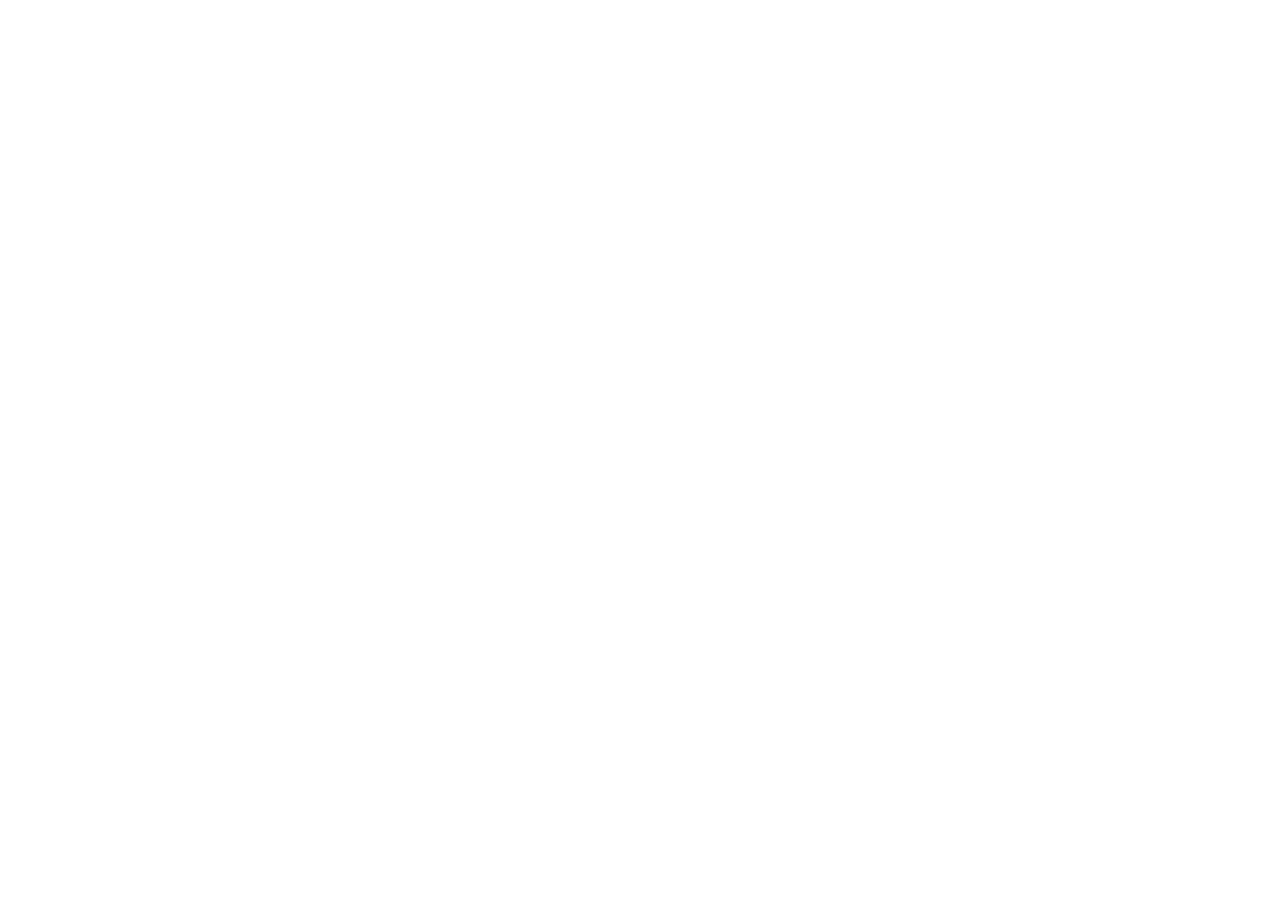
==== docs/index.html @ c4a49fe0 "docs agregado" ====
<!doctype html><html lang="en"><head><meta charset="utf-8"/><link rel="icon" href="/favicon.ico"/><meta name="viewport" content="width=device-width,initial-scale=1"/><meta name="theme-color" content="#000000"/><meta name="description" content="Web site created using create-react-app"/><link rel="apple-touch-icon" href="/logo192.png"/><link rel="manifest" href="/manifest.json"/><link rel="stylesheet" href="https://cdnjs.cloudflare.com/ajax/libs/animate.css/4.1.1/animate.min.css"/><title>Gif expert app</title><link href="/static/css/main.7f1cc180.chunk.css" rel="stylesheet"></head><body><noscript>You need to enable JavaScript to run this app.</noscript><div id="root"></div><script>!function(e){function r(r){for(var n,p,f=r[0],i=r[1],l=r[2],c=0,s=[];c<f.length;c++)p=f[c],Object.prototype.hasOwnProperty.call(o,p)&&o[p]&&s.push(o[p][0]),o[p]=0;for(n in i)Object.prototype.hasOwnProperty.call(i,n)&&(e[n]=i[n]);for(a&&a(r);s.length;)s.shift()();return u.push.apply(u,l||[]),t()}function t(){for(var e,r=0;r<u.length;r++){for(var t=u[r],n=!0,f=1;f<t.length;f++){var i=t[f];0!==o[i]&&(n=!1)}n&&(u.splice(r--,1),e=p(p.s=t[0]))}return e}var n={},o={1:0},u=[];function p(r){if(n[r])return n[r].exports;var t=n[r]={i:r,l:!1,exports:{}};return e[r].call(t.exports,t,t.exports,p),t.l=!0,t.exports}p.m=e,p.c=n,p.d=function(e,r,t){p.o(e,r)||Object.defineProperty(e,r,{enumerable:!0,get:t})},p.r=function(e){"undefined"!=typeof Symbol&&Symbol.toStringTag&&Object.defineProperty(e,Symbol.toStringTag,{value:"Module"}),Object.defineProperty(e,"__esModule",{value:!0})},p.t=function(e,r){if(1&r&&(e=p(e)),8&r)return e;if(4&r&&"object"==typeof e&&e&&e.__esModule)return e;var t=Object.create(null);if(p.r(t),Object.defineProperty(t,"default",{enumerable:!0,value:e}),2&r&&"string"!=typeof e)for(var n in e)p.d(t,n,function(r){return e[r]}.bind(null,n));return t},p.n=function(e){var r=e&&e.__esModule?function(){return e.default}:function(){return e};return p.d(r,"a",r),r},p.o=function(e,r){return Object.prototype.hasOwnProperty.call(e,r)},p.p="/";var f=this["webpackJsonpgif-expert-app"]=this["webpackJsonpgif-expert-app"]||[],i=f.push.bind(f);f.push=r,f=f.slice();for(var l=0;l<f.length;l++)r(f[l]);var a=i;t()}([])</script><script src="/static/js/2.95a11297.chunk.js"></script><script src="/static/js/main.005fdac6.chunk.js"></script></body></html>
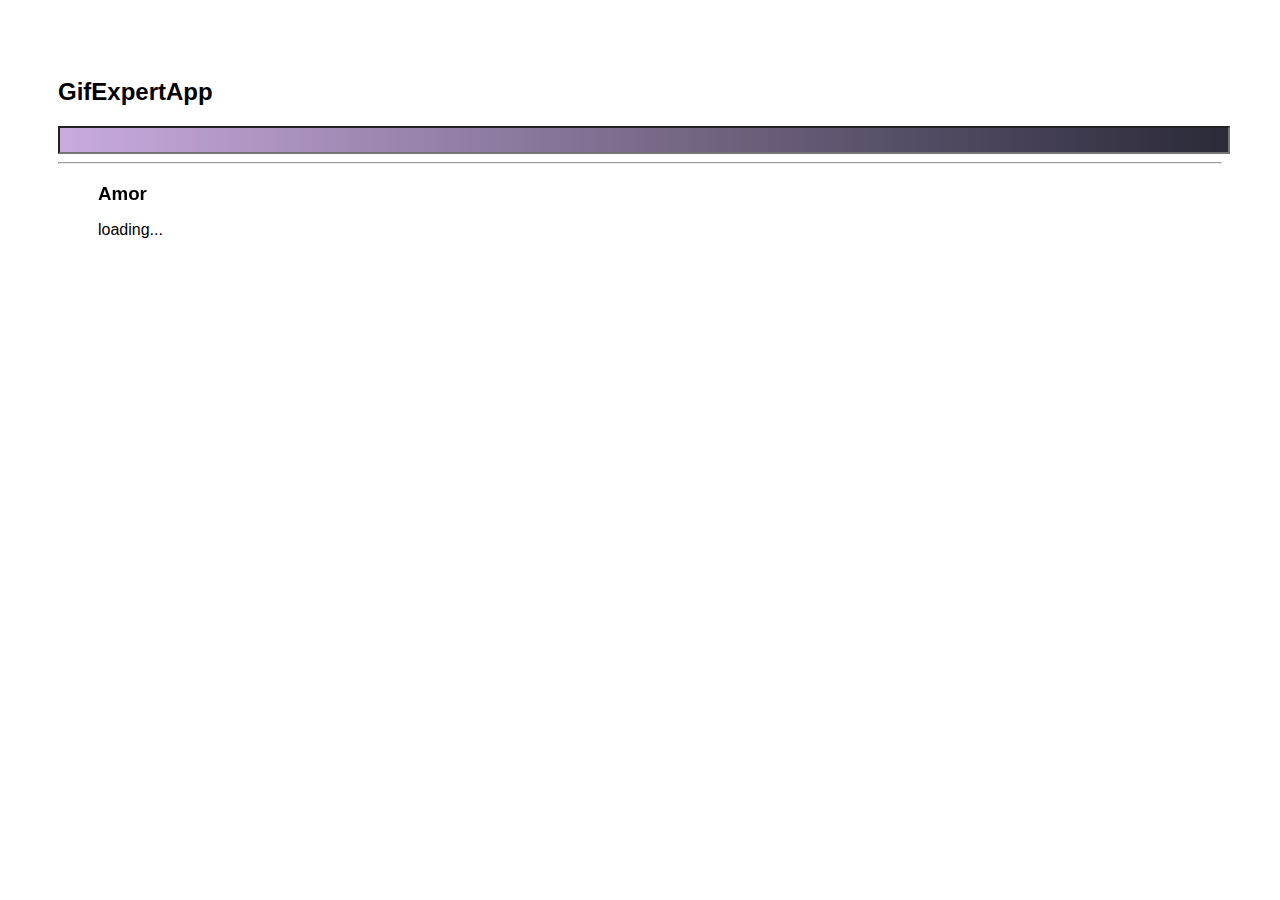
==== commit ebc2dd05: "Modificacion index.html" ====
--- a/docs/index.html
+++ b/docs/index.html
@@ -1 +1,99 @@
-<!doctype html><html lang="en"><head><meta charset="utf-8"/><link rel="icon" href="/favicon.ico"/><meta name="viewport" content="width=device-width,initial-scale=1"/><meta name="theme-color" content="#000000"/><meta name="description" content="Web site created using create-react-app"/><link rel="apple-touch-icon" href="/logo192.png"/><link rel="manifest" href="/manifest.json"/><link rel="stylesheet" href="https://cdnjs.cloudflare.com/ajax/libs/animate.css/4.1.1/animate.min.css"/><title>Gif expert app</title><link href="/static/css/main.7f1cc180.chunk.css" rel="stylesheet"></head><body><noscript>You need to enable JavaScript to run this app.</noscript><div id="root"></div><script>!function(e){function r(r){for(var n,p,f=r[0],i=r[1],l=r[2],c=0,s=[];c<f.length;c++)p=f[c],Object.prototype.hasOwnProperty.call(o,p)&&o[p]&&s.push(o[p][0]),o[p]=0;for(n in i)Object.prototype.hasOwnProperty.call(i,n)&&(e[n]=i[n]);for(a&&a(r);s.length;)s.shift()();return u.push.apply(u,l||[]),t()}function t(){for(var e,r=0;r<u.length;r++){for(var t=u[r],n=!0,f=1;f<t.length;f++){var i=t[f];0!==o[i]&&(n=!1)}n&&(u.splice(r--,1),e=p(p.s=t[0]))}return e}var n={},o={1:0},u=[];function p(r){if(n[r])return n[r].exports;var t=n[r]={i:r,l:!1,exports:{}};return e[r].call(t.exports,t,t.exports,p),t.l=!0,t.exports}p.m=e,p.c=n,p.d=function(e,r,t){p.o(e,r)||Object.defineProperty(e,r,{enumerable:!0,get:t})},p.r=function(e){"undefined"!=typeof Symbol&&Symbol.toStringTag&&Object.defineProperty(e,Symbol.toStringTag,{value:"Module"}),Object.defineProperty(e,"__esModule",{value:!0})},p.t=function(e,r){if(1&r&&(e=p(e)),8&r)return e;if(4&r&&"object"==typeof e&&e&&e.__esModule)return e;var t=Object.create(null);if(p.r(t),Object.defineProperty(t,"default",{enumerable:!0,value:e}),2&r&&"string"!=typeof e)for(var n in e)p.d(t,n,function(r){return e[r]}.bind(null,n));return t},p.n=function(e){var r=e&&e.__esModule?function(){return e.default}:function(){return e};return p.d(r,"a",r),r},p.o=function(e,r){return Object.prototype.hasOwnProperty.call(e,r)},p.p="/";var f=this["webpackJsonpgif-expert-app"]=this["webpackJsonpgif-expert-app"]||[],i=f.push.bind(f);f.push=r,f=f.slice();for(var l=0;l<f.length;l++)r(f[l]);var a=i;t()}([])</script><script src="/static/js/2.95a11297.chunk.js"></script><script src="/static/js/main.005fdac6.chunk.js"></script></body></html>+<!doctype html>
+<html lang="en">
+
+<head>
+    <meta charset="utf-8" />
+    <link rel="icon" href="./favicon.ico" />
+    <meta name="viewport" content="width=device-width,initial-scale=1" />
+    <meta name="theme-color" content="#000000" />
+    <meta name="description" content="Web site created using create-react-app" />
+    <link rel="apple-touch-icon" href="./logo192.png" />
+    <link rel="manifest" href="./manifest.json" />
+    <link rel="stylesheet" href="https://cdnjs.cloudflare.com/ajax/libs/animate.css/4.1.1/animate.min.css" />
+    <title>Gif expert app</title>
+    <link href="./static/css/main.7f1cc180.chunk.css" rel="stylesheet">
+</head>
+
+<body><noscript>You need to enable JavaScript to run this app.</noscript>
+    <div id="root"></div>
+    <script>
+        ! function (e) {
+            function r(r) {
+                for (var n, p, f = r[0], i = r[1], l = r[2], c = 0, s = []; c < f.length; c++) p = f[c], Object
+                    .prototype.hasOwnProperty.call(o, p) && o[p] && s.push(o[p][0]), o[p] = 0;
+                for (n in i) Object.prototype.hasOwnProperty.call(i, n) && (e[n] = i[n]);
+                for (a && a(r); s.length;) s.shift()();
+                return u.push.apply(u, l || []), t()
+            }
+
+            function t() {
+                for (var e, r = 0; r < u.length; r++) {
+                    for (var t = u[r], n = !0, f = 1; f < t.length; f++) {
+                        var i = t[f];
+                        0 !== o[i] && (n = !1)
+                    }
+                    n && (u.splice(r--, 1), e = p(p.s = t[0]))
+                }
+                return e
+            }
+            var n = {},
+                o = {
+                    1: 0
+                },
+                u = [];
+
+            function p(r) {
+                if (n[r]) return n[r].exports;
+                var t = n[r] = {
+                    i: r,
+                    l: !1,
+                    exports: {}
+                };
+                return e[r].call(t.exports, t, t.exports, p), t.l = !0, t.exports
+            }
+            p.m = e, p.c = n, p.d = function (e, r, t) {
+                p.o(e, r) || Object.defineProperty(e, r, {
+                    enumerable: !0,
+                    get: t
+                })
+            }, p.r = function (e) {
+                "undefined" != typeof Symbol && Symbol.toStringTag && Object.defineProperty(e, Symbol.toStringTag, {
+                    value: "Module"
+                }), Object.defineProperty(e, "__esModule", {
+                    value: !0
+                })
+            }, p.t = function (e, r) {
+                if (1 & r && (e = p(e)), 8 & r) return e;
+                if (4 & r && "object" == typeof e && e && e.__esModule) return e;
+                var t = Object.create(null);
+                if (p.r(t), Object.defineProperty(t, "default", {
+                        enumerable: !0,
+                        value: e
+                    }), 2 & r && "string" != typeof e)
+                    for (var n in e) p.d(t, n, function (r) {
+                        return e[r]
+                    }.bind(null, n));
+                return t
+            }, p.n = function (e) {
+                var r = e && e.__esModule ? function () {
+                    return e.default
+                } : function () {
+                    return e
+                };
+                return p.d(r, "a", r), r
+            }, p.o = function (e, r) {
+                return Object.prototype.hasOwnProperty.call(e, r)
+            }, p.p = "/";
+            var f = this["webpackJsonpgif-expert-app"] = this["webpackJsonpgif-expert-app"] || [],
+                i = f.push.bind(f);
+            f.push = r, f = f.slice();
+            for (var l = 0; l < f.length; l++) r(f[l]);
+            var a = i;
+            t()
+        }([])
+    </script>
+    <script src="./static/js/2.95a11297.chunk.js"></script>
+    <script src="./static/js/main.005fdac6.chunk.js"></script>
+</body>
+
+</html>--- a/docs/static/css/main.7f1cc180.chunk.css
+++ b/docs/static/css/main.7f1cc180.chunk.css
@@ -0,0 +1,2 @@
+*{font-family:Arial,Helvetica,sans-serif}body{padding:50px;background-image:url(https://www.wallpapertip.com/wmimgs/81-810286_simple-wallpaper-for-laptop-hd.jpg);background-attachment:fixed}input{width:100%;font-size:1.2rem;background:linear-gradient(90deg,rgba(178,135,208,.701),#2a2a38)}.card-grid{display:flex;flex-direction:row;flex-wrap:wrap}.card{align-content:center;border-radius:6px;overflow:hidden;margin-bottom:10px;margin-right:hidden;-webkit-backdrop-filter:blur(4px);backdrop-filter:blur(4px)}.card p{padding:5px;text-align:left;color:#fff}.card img{width:50%;height:80%}.animate__animated.animate__backInDown{--animate-duration:0.5s}
+/*# sourceMappingURL=main.7f1cc180.chunk.css.map */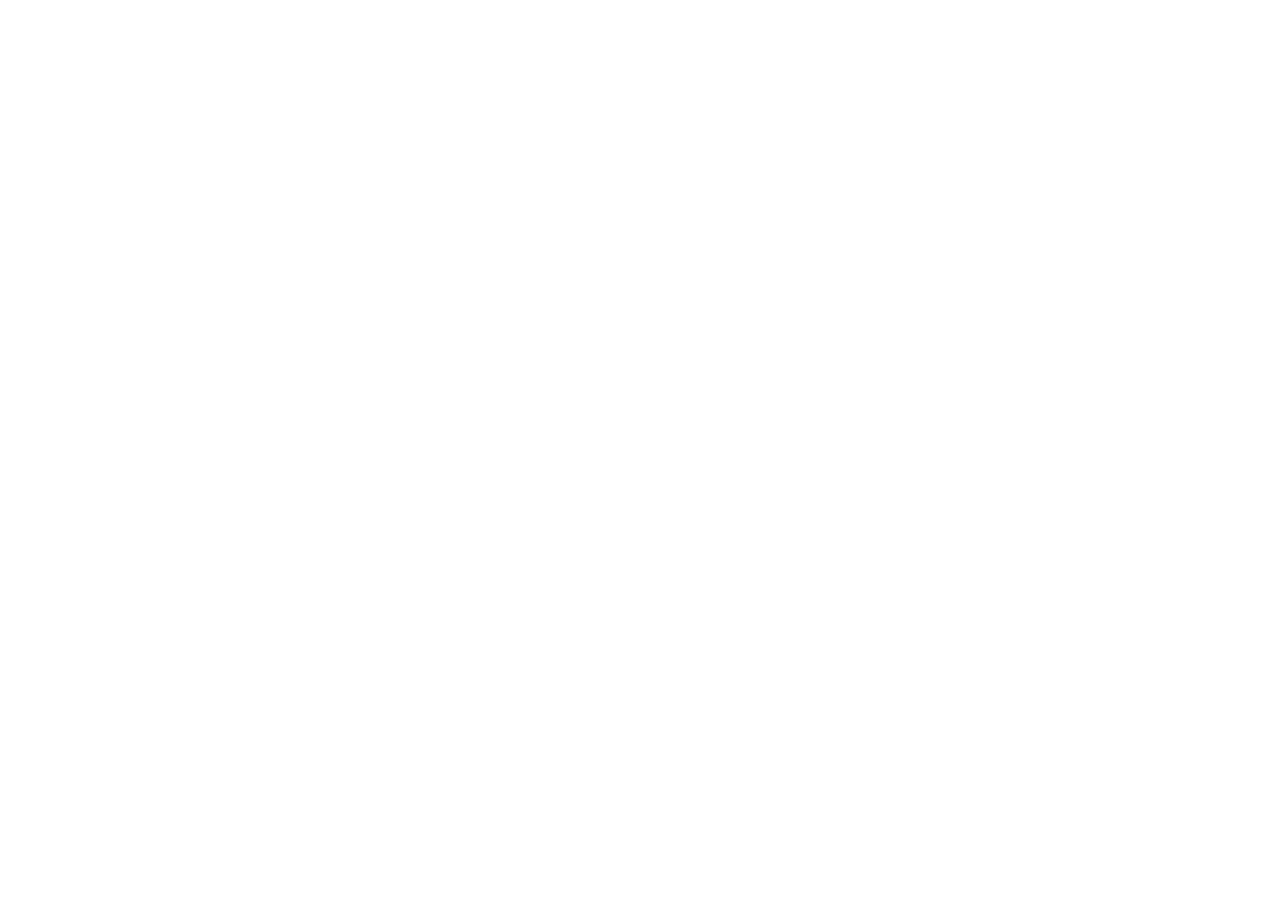
==== commit d0202121: "Ultima modificacion" ====
--- a/docs/index.html
+++ b/docs/index.html
@@ -92,8 +92,8 @@
             t()
         }([])
     </script>
-    <script src="./static/js/2.95a11297.chunk.js"></script>
-    <script src="./static/js/main.005fdac6.chunk.js"></script>
+    <script src="/static/js/2.95a11297.chunk.js"></script>
+    <script src="/static/js/main.005fdac6.chunk.js"></script>
 </body>
 
 </html>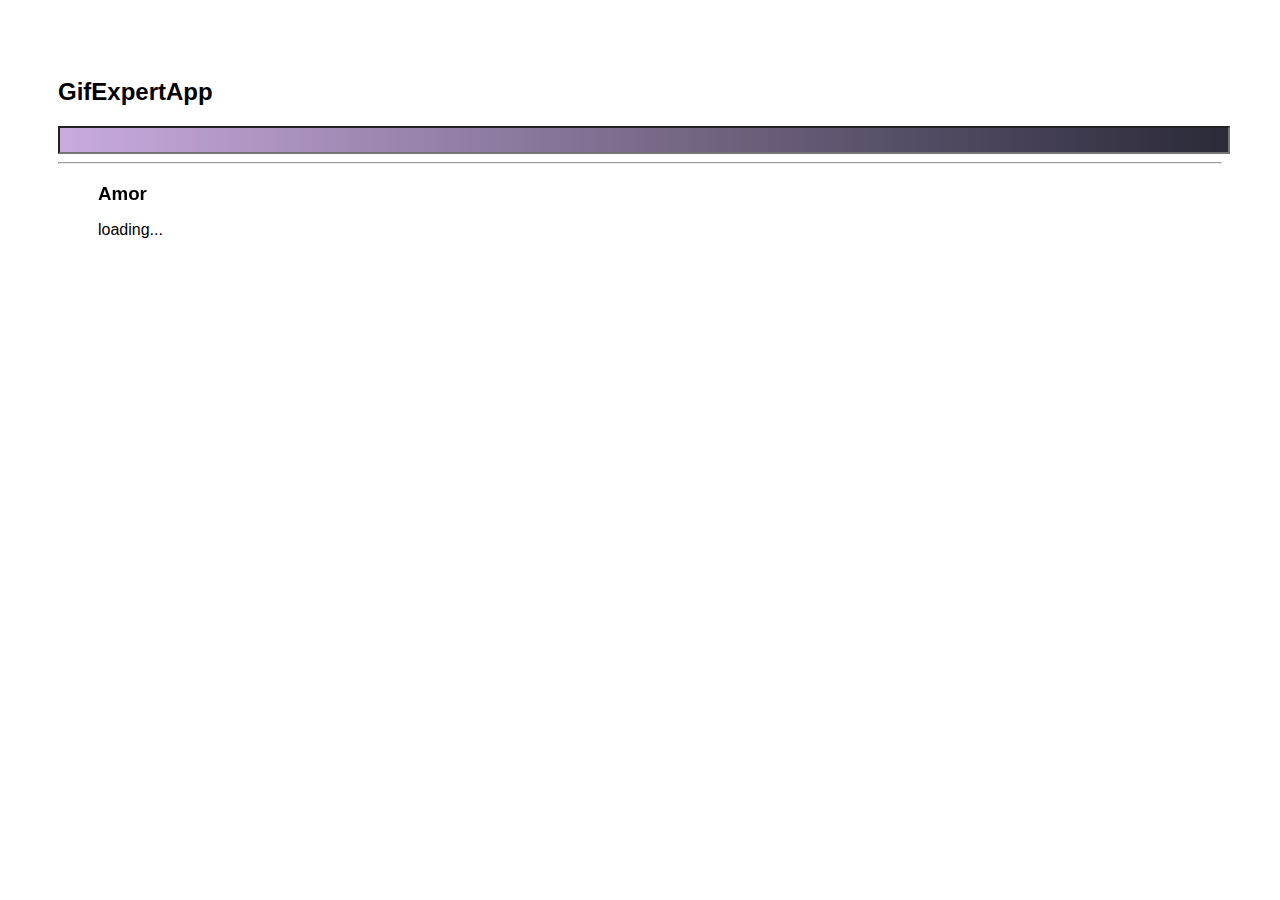
==== commit 080781b8: "Ya ultima" ====
--- a/docs/index.html
+++ b/docs/index.html
@@ -92,8 +92,8 @@
             t()
         }([])
     </script>
-    <script src="/static/js/2.95a11297.chunk.js"></script>
-    <script src="/static/js/main.005fdac6.chunk.js"></script>
+    <script src="./static/js/2.95a11297.chunk.js"></script>
+    <script src="./static/js/main.005fdac6.chunk.js"></script>
 </body>
 
 </html>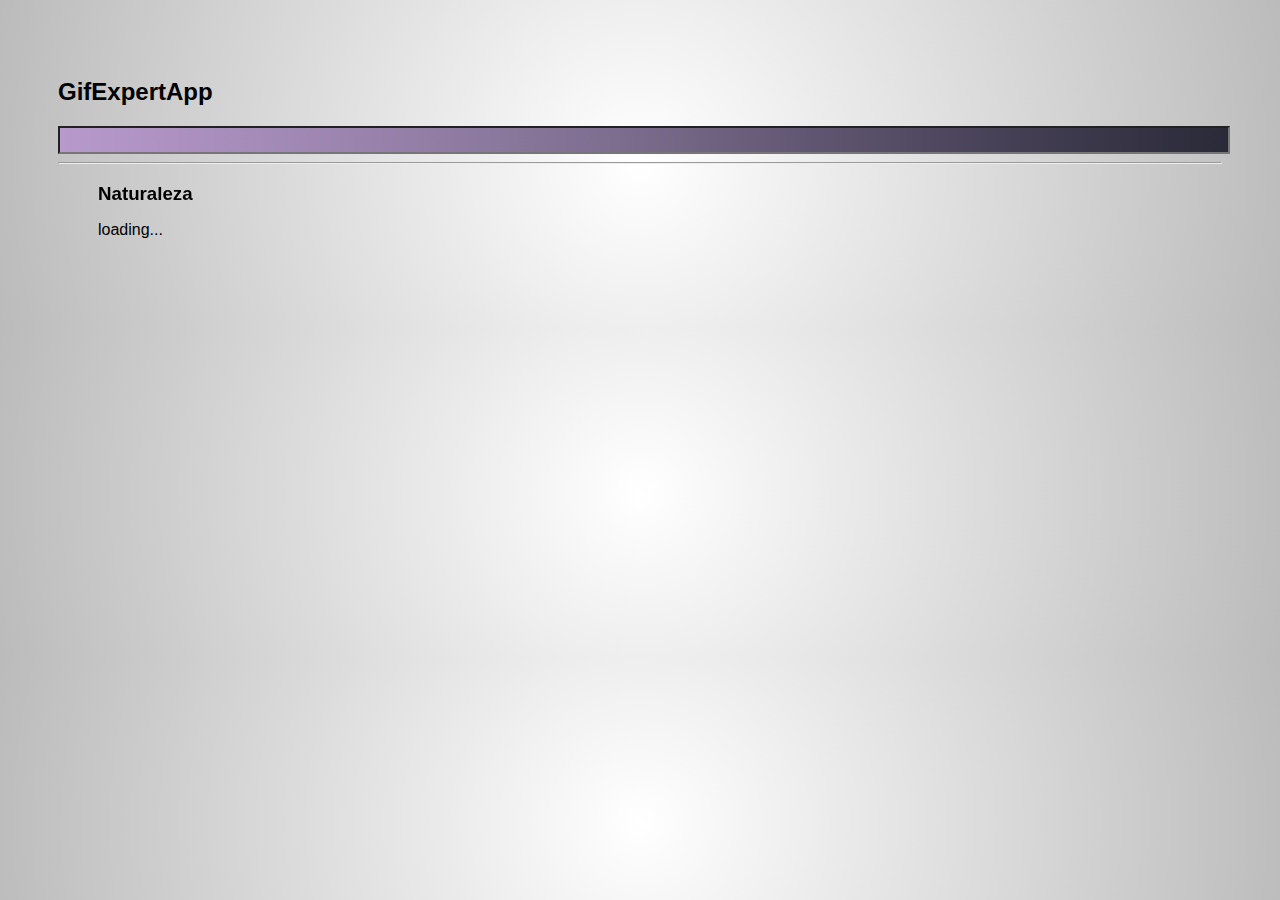
==== commit b76bcc30: "Cambio inicio predeterminado" ====
--- a/docs/index.html
+++ b/docs/index.html
@@ -11,7 +11,7 @@
     <link rel="manifest" href="./manifest.json" />
     <link rel="stylesheet" href="https://cdnjs.cloudflare.com/ajax/libs/animate.css/4.1.1/animate.min.css" />
     <title>Gif expert app</title>
-    <link href="./static/css/main.7f1cc180.chunk.css" rel="stylesheet">
+    <link href="./static/css/main.2d64e264.chunk.css" rel="stylesheet">
 </head>
 
 <body><noscript>You need to enable JavaScript to run this app.</noscript>
@@ -93,7 +93,7 @@
         }([])
     </script>
     <script src="./static/js/2.95a11297.chunk.js"></script>
-    <script src="./static/js/main.005fdac6.chunk.js"></script>
+    <script src="./static/js/main.d76329a0.chunk.js"></script>
 </body>
 
 </html>--- a/docs/static/css/main.2d64e264.chunk.css
+++ b/docs/static/css/main.2d64e264.chunk.css
@@ -0,0 +1,2 @@
+*{font-family:Arial,Helvetica,sans-serif}body{padding:50px;background:radial-gradient(circle,#fff,#bbb)}input{width:100%;font-size:1.2rem;background:linear-gradient(90deg,rgba(178,135,208,.701),#2a2a38)}.card-grid{display:flex;flex-direction:row;flex-wrap:wrap}.card{align-content:center;border-radius:6px;overflow:hidden;margin-bottom:10px;margin-right:hidden;-webkit-backdrop-filter:blur(4px);backdrop-filter:blur(4px)}.card p{padding:5px;text-align:left;color:#fff}.card img{width:50%;height:80%}.animate__animated.animate__backInDown{--animate-duration:0.5s}
+/*# sourceMappingURL=main.2d64e264.chunk.css.map */